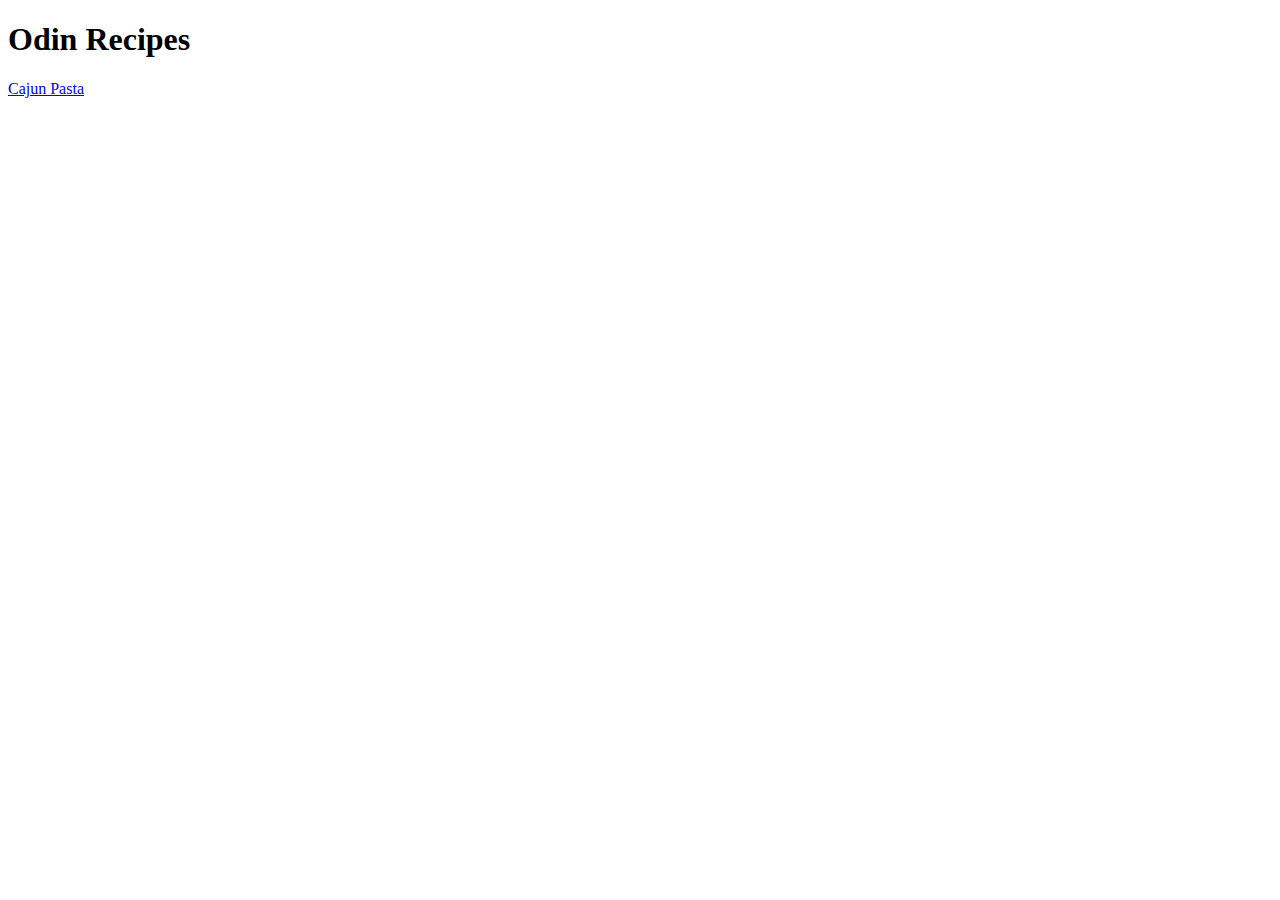
==== index.html @ 6bc7562a "started README file. created cajun pasta recipe." ====
<!DOCTYPE html>
<html lang="en">
<head>
    <title>Odin Recipes</title>
    <meta charset="UTF-8">

</head>
<body>
    <h1>Odin Recipes</h1>
    <a href="recipes/cajunpasta.html">Cajun Pasta</a>

</body>

</html>
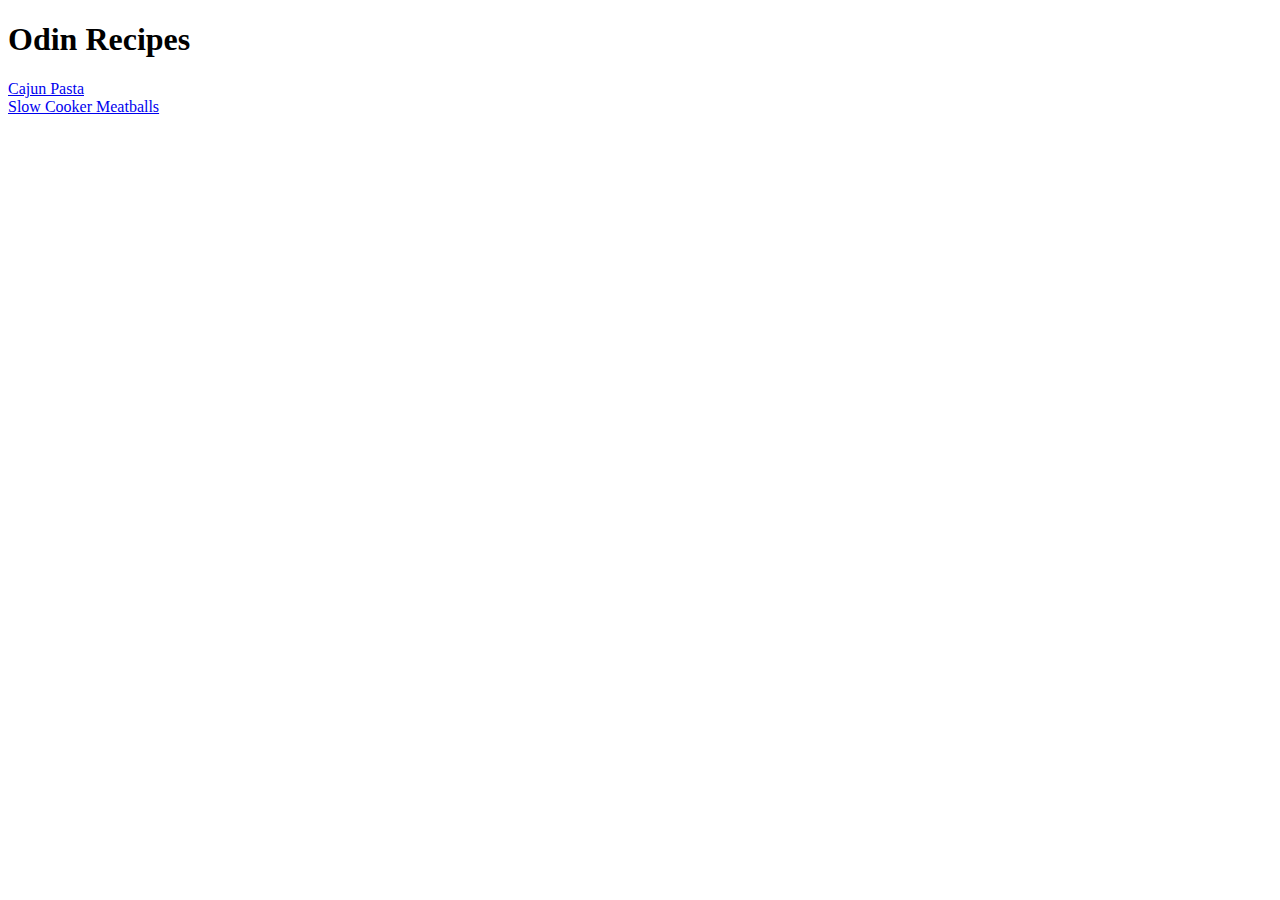
==== commit 17fcf328: "added link to meatballs in index" ====
--- a/index.html
+++ b/index.html
@@ -8,6 +8,9 @@
 <body>
     <h1>Odin Recipes</h1>
     <a href="recipes/cajunpasta.html">Cajun Pasta</a>
+    <br>
+    <a href="recipes/meatballs.html">Slow Cooker Meatballs</a>
+    <br>
 
 </body>
 
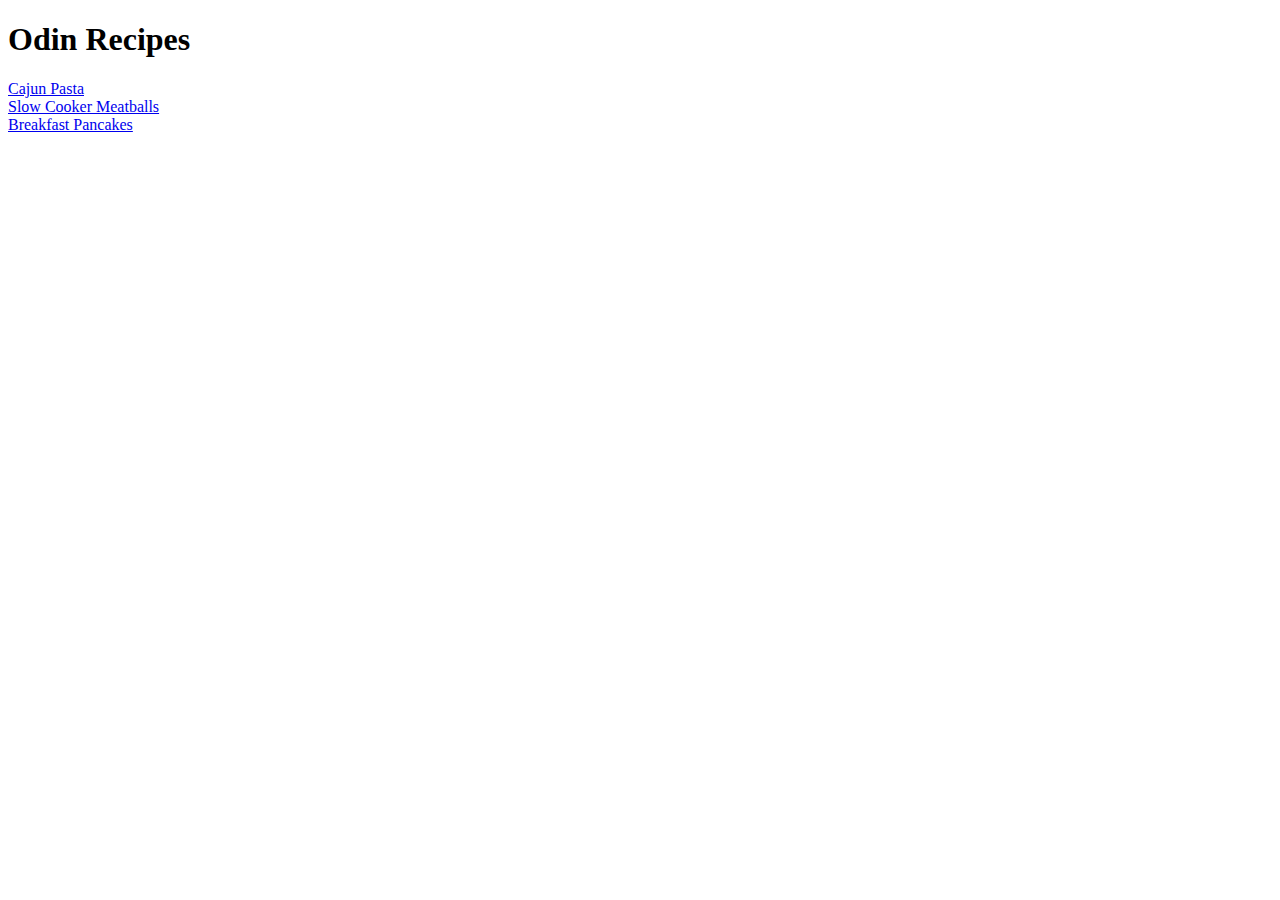
==== commit 7388dc45: "added pancakes page and relevant links" ====
--- a/index.html
+++ b/index.html
@@ -11,6 +11,9 @@
     <br>
     <a href="recipes/meatballs.html">Slow Cooker Meatballs</a>
     <br>
+    <a href="recipes/pancakes.html">Breakfast Pancakes</a>
+    <br>
+    
 
 </body>
 
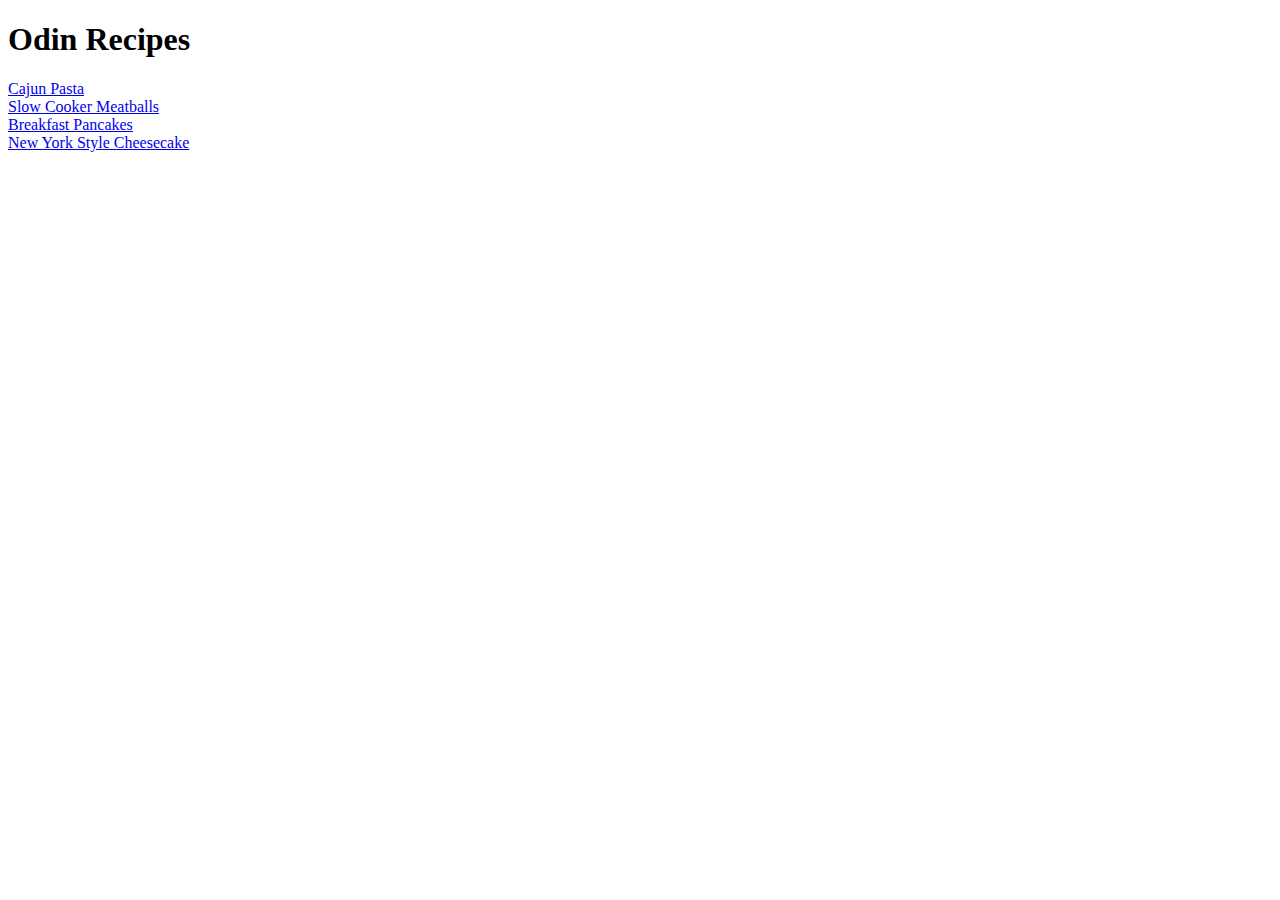
==== commit 2ef04330: "finished cheesecake recipe and added new links" ====
--- a/index.html
+++ b/index.html
@@ -13,7 +13,7 @@
     <br>
     <a href="recipes/pancakes.html">Breakfast Pancakes</a>
     <br>
-    
+    <a href="recipes/cheesecake.html">New York Style Cheesecake</a>
 
 </body>
 
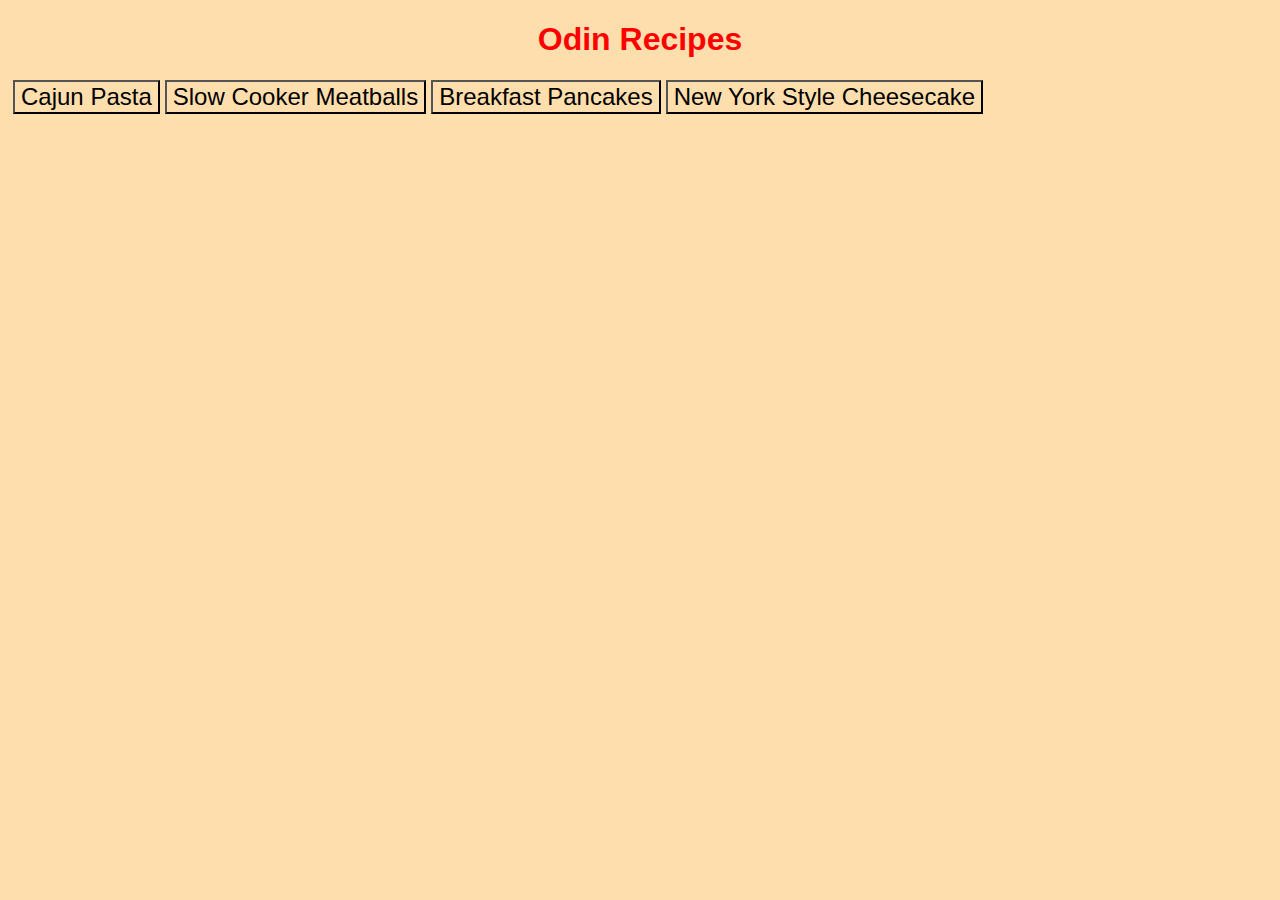
==== commit f8aa01be: "start css styling" ====
--- a/index.html
+++ b/index.html
@@ -3,17 +3,18 @@
 <head>
     <title>Odin Recipes</title>
     <meta charset="UTF-8">
+    <link rel="stylesheet" href="stylesheets/indexstyle.css">
 
 </head>
 <body>
-    <h1>Odin Recipes</h1>
-    <a href="recipes/cajunpasta.html">Cajun Pasta</a>
+    <h1 class="header">Odin Recipes</h1>
+    <button class="recipe cajun button" href="recipes/cajunpasta.html">Cajun Pasta</a>
     <br>
-    <a href="recipes/meatballs.html">Slow Cooker Meatballs</a>
+    <button class="recipe meatballs button" href="recipes/meatballs.html">Slow Cooker Meatballs</a>
     <br>
-    <a href="recipes/pancakes.html">Breakfast Pancakes</a>
+    <button class="recipe pancakes button" href="recipes/pancakes.html">Breakfast Pancakes</a>
     <br>
-    <a href="recipes/cheesecake.html">New York Style Cheesecake</a>
+    <button class="recipe cheesecake button" href="recipes/cheesecake.html">New York Style Cheesecake</a>
 
 </body>
 
--- a/stylesheets/indexstyle.css
+++ b/stylesheets/indexstyle.css
@@ -0,0 +1,23 @@
+/* indexstyle.css */
+
+* {
+    background-color: navajowhite;
+}
+
+.header {
+    color: red;
+    text-align: center;
+    font-family: Arial, Helvetica, sans-serif;
+}
+
+.recipe {
+    text-align: center;
+    font-size: 24px;
+    font-family: Arial, Helvetica, sans-serif;
+}
+
+button{
+    margin-left: 5px;
+    text-align: center;
+    
+}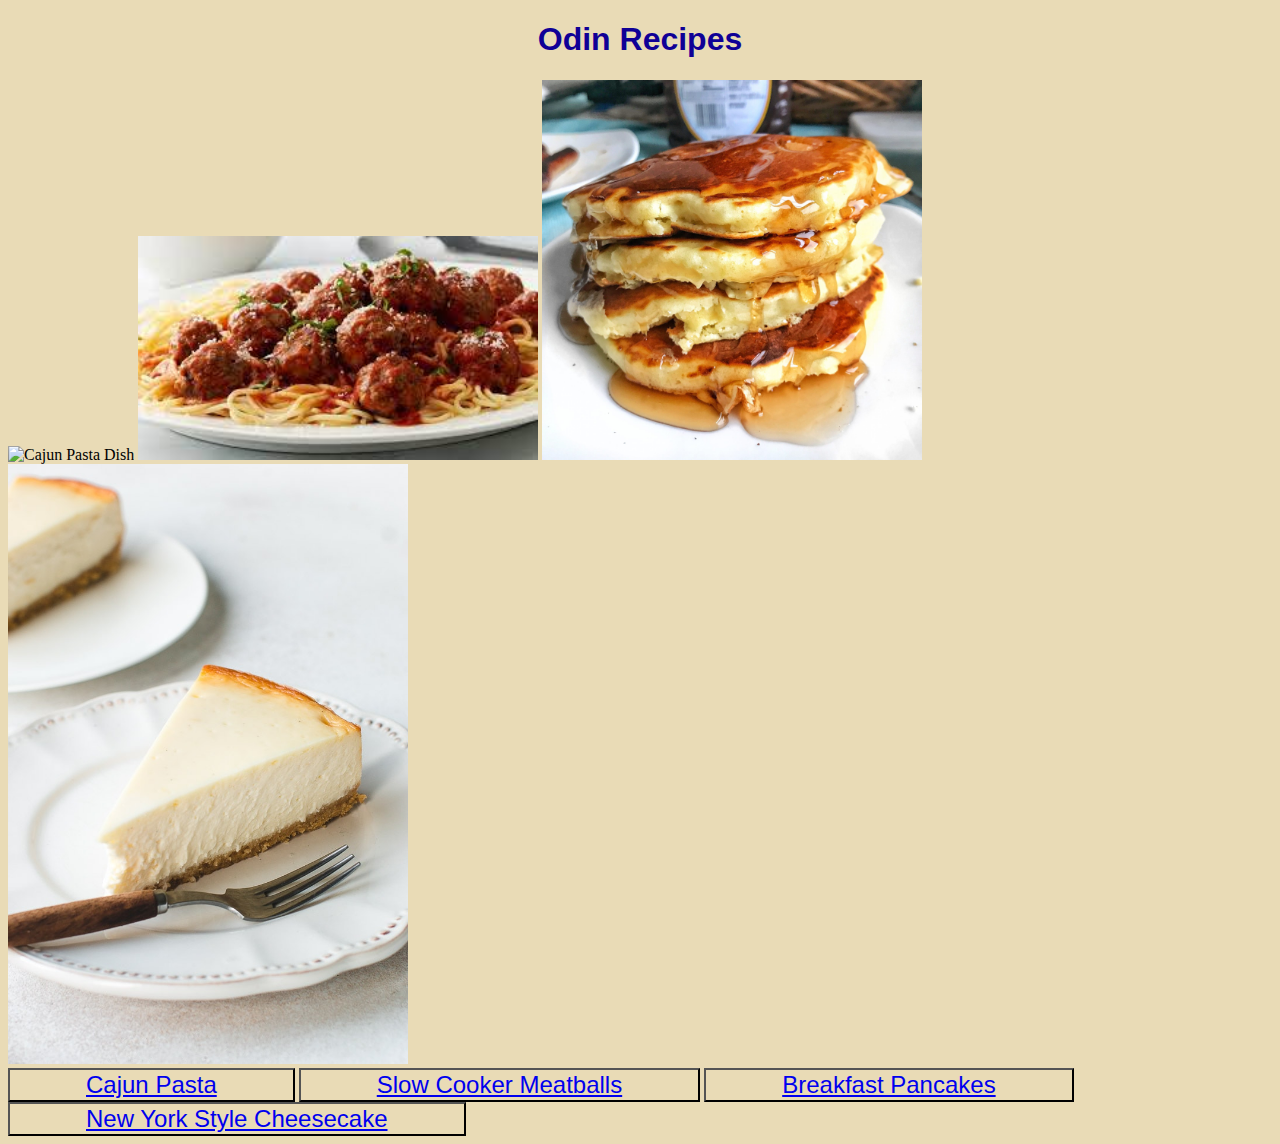
==== commit 2419e533: "styling experimentation, add images to index" ====
--- a/index.html
+++ b/index.html
@@ -8,13 +8,24 @@
 </head>
 <body>
     <h1 class="header">Odin Recipes</h1>
-    <button class="recipe cajun button" href="recipes/cajunpasta.html">Cajun Pasta</a>
+
+    <img src="https://natashaskitchen.com/wp-content/uploads/2021/10/Cajun-Chicken-Pasta-3.jpg" width="285px" alt="Cajun Pasta Dish">
+
+    <img src="recipes/recipe-images/meatballs.jpeg" width="400px" alt="Meatballs Dish">
+
+    <img src="recipes/recipe-images/pancakes.jpeg" width="380px" alt="A plate of pancakes">
+
+    <img src="recipes/recipe-images/cheesecake.jpg" width="400px" alt="A cheesecake">
+
     <br>
-    <button class="recipe meatballs button" href="recipes/meatballs.html">Slow Cooker Meatballs</a>
-    <br>
-    <button class="recipe pancakes button" href="recipes/pancakes.html">Breakfast Pancakes</a>
-    <br>
-    <button class="recipe cheesecake button" href="recipes/cheesecake.html">New York Style Cheesecake</a>
+
+    <button><a class="cajun" id="links" href="recipes/cajunpasta.html">Cajun Pasta</a></button>
+    
+    <button><a class="meatballs" id="links" href="recipes/meatballs.html">Slow Cooker Meatballs</a></button>
+
+    <button><a class="pancakes" id="links" href="recipes/pancakes.html">Breakfast Pancakes</a></button>
+
+    <button><a class="cheesecake" id="links" href="recipes/cheesecake.html">New York Style Cheesecake</a></button>
 
 </body>
 
--- a/stylesheets/indexstyle.css
+++ b/stylesheets/indexstyle.css
@@ -1,23 +1,19 @@
 /* indexstyle.css */
 
 * {
-    background-color: navajowhite;
+    background-color: rgb(233, 219, 182);
 }
 
 .header {
-    color: red;
+    color: rgb(15, 0, 150);
     text-align: center;
     font-family: Arial, Helvetica, sans-serif;
 }
 
-.recipe {
+#links {
     text-align: center;
     font-size: 24px;
+    margin: 70px;
+    border: 5px;
     font-family: Arial, Helvetica, sans-serif;
-}
-
-button{
-    margin-left: 5px;
-    text-align: center;
-    
 }